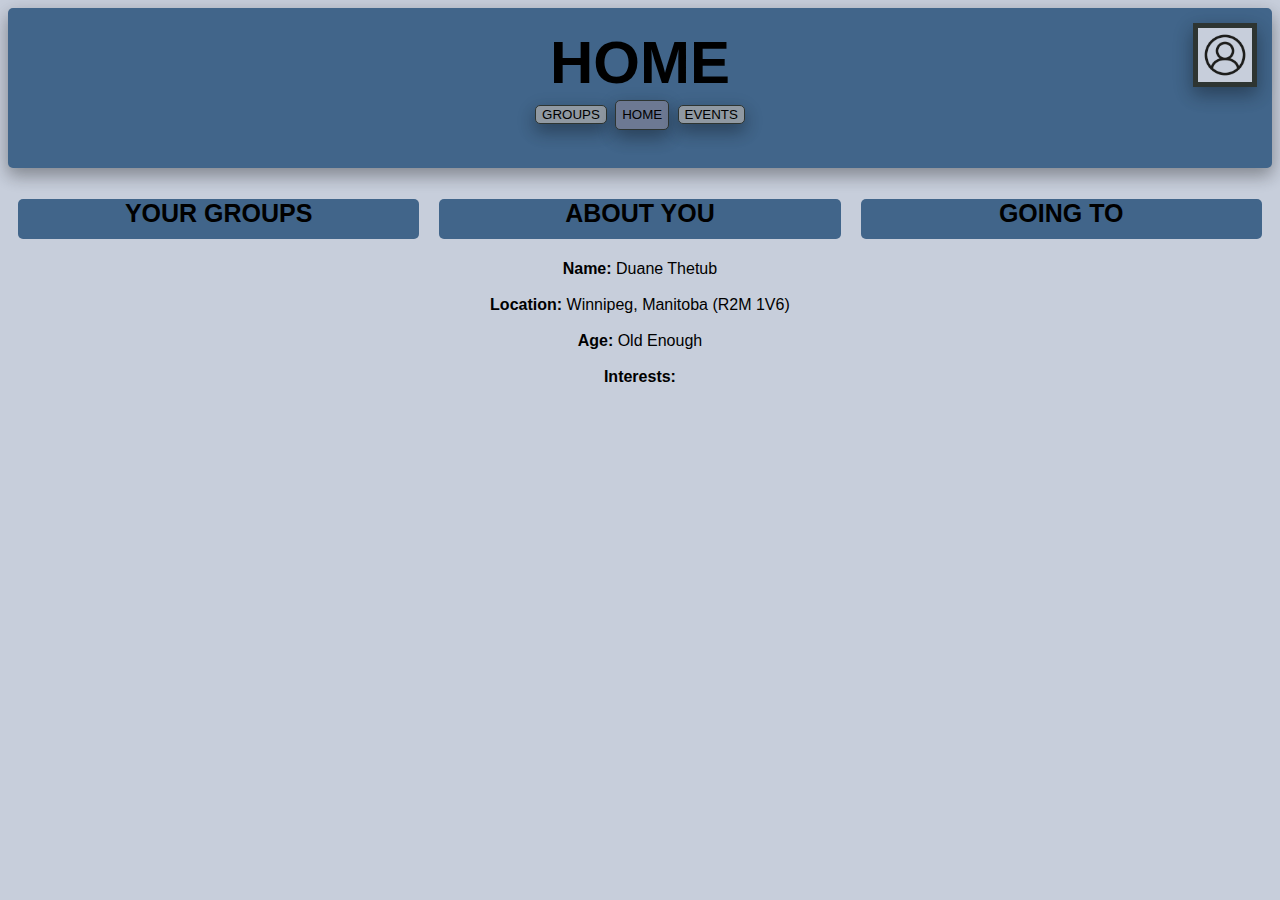
==== index.html @ bdc83a0e "Merge pull request #17 from atlantichalibut/add_local_storage" ====
<!DOCTYPE html>
<html lang="en-CA">

<head>
    <title>Dan Blands Epic Event Finder</title>
    <link rel="stylesheet" type="text/css" href="allPages.css">
    <link rel="stylesheet" type="text/css" href="index.css">
    <script src="index.js"></script>
    <script src="createData.js"></script>
    <script type="text/javascript" src="http://ajax.googleapis.com/ajax/libs/jquery/1/jquery.min.js">
    </script>
</head>

<body onload="start()">

    <div class="header">
        <img id="profileButton" src="intPics/profileIcon.png" onclick="window.location.href='profilepage.html'">
        <h1 id="pageTitle">HOME</h1>
        <div id="dirButtons">
            <button class="direct" onclick="window.location.href='groupspage.html'">GROUPS</button>
            <button class="direct" id="thisDirect">HOME</button>
            <button class="direct" onclick="window.location.href='events.html'">EVENTS</button>
        </div>
    </div>

    <div class="row">
        <div class="column" id="mainGroups">
            <h2>YOUR GROUPS</h2>
        </div>
        <div class="column" id="you">
            <h2>ABOUT YOU</h2>
            <b>Name:</b> Duane Thetub
            <br />
            <br />
            <b>Location:</b> Winnipeg, Manitoba (R2M 1V6)
            <br />
            <br />
            <b>Age:</b> Old Enough
            <br />
            <br />
            <b>Interests:</b>
            <br />
            <ol id="interestsList"></ol>
        </div>
        <div class="column" id="goingTo">
            <h2>GOING TO</h2>
            <ol id="eventsList"></ol>
        </div>
    </div>

    <div class="eventInformation">
        <div class="event">
            <h2 id="title">Apple Picking W/ Jerry</h2>
            <img src="eventPics/applePicking.jpg" alt="apples">
            <p class="descript">Do you like Sunday's and do you like Apples? Well looks like I've got the thing for you! Come down to my farm
                to pick some sweet red apples. They're the best around! No cost at all! (I've got waaay too many).
            </p>
            <p>January 10, 2018 at 6:00pm</p>
            <p>St. Mary's Nursery</p>
        </div>
        <div class="event">
            <h2>Kid's Day at the Zoo</h2>
            <img src="eventPics/kidsDayZoo.jpg" alt="eel">
            <p class="descript">Come one come all to the Assiniboine Park Zoo for a fun day full of childrens activities! Balloon animals galore
                and so much more. All festivities are on December 31st starting at 8:00am!
            </p>
            <p>December 31, 2018 at 8:00am</p>
            <p>Assiniboine Park Zoo</p>
        </div>
        <div class="event">
            <h2>Dungeons & Dragons</h2>
            <img src="eventPics/dungeonsAndDragons.jpg" alt="paper and dice">
            <p class="descript">Orcs and Dragons, Ghouls and Goblins, anything is possible with pen and paper fun! We're a group of nerds with
                a desire to grow our game. No experience required!
            </p>
            <p>Every Tuesday at 9:00pm</p>
            <p>Dave's House: 123 Fake Way</p>
        </div>
        <div class="event">
            <h2>Star Wars Connoisseurs</h2>
            <img src="eventPics/starwars.png">
            <p class="descript">Do you like Star Wars? No, not Storage Wars! Star Wars! The best interstellar movies ever created! We discuss
                everything Star Wars related and also do theme weeks. Join us in playing our favourite Star Wars games (Star
                Wars Monopoly is a big one) with some like minded people.
            </p>
            <p>Every Monday at 5:00pm</p>
            <p>Tatooine</p>
        </div>
        <div class="event">
            <h2>Having More Fun with Scotch</h2>
            <img src="eventPics/scotch.jpg">
            <p class="descript">Explore the many flavours of Scotland's most famous drink. From Islay to the Isle of Skye, explore the many flavours
                of Scotland.</p>
            <p>December 10, 2018</p>
            <p>47 Dakota St.</p>
        </div>
        <div class="event">
            <h2>Cheese Wars Canada: Wine vs. Beer</h2>
            <img src="eventPics/cheeseWars.jpg">
            <p class="descript">Welcome to this uniquely Canadian workshop! Compare your favourite Canadian wines and beers, along with your
                favourite cheeses. All you need to do is taste and see which go best with each other.</p>
            <p>December 25, 2018</p>
            <p>98 Tennis Lane</p>
        </div>
        <div class="event">
            <h2>Wines of Italy</h2>
            <img src="eventPics/wineOfItaly.jpg">
            <p class="descript">Have you ever tried wine from your local Winery? Yeah? Well come down to Wine China where you can enjoy some
                top intenational Wines from Italy - consider it local. This event will increase your awareness of Wine. You
                will also be led through each wine by a world renowned sommelier: Anton Sikorsky!
            </p>
            <p>February 2, 2019</p>
            <p>The Wine Store</p>
        </div>
        <div class="event">
            <h2>True Crime Book Club (40+)</h2>
            <img src="eventPics/trueCrime.jpg">
            <p class="descript">Mystery and Death, what mix could be better? We are some ladies who LOVE True Crime novels. We have theme dinners
                every Thursday and discuss the book of the week!
            </p>
            <p>Thursdays at 6:00pm</p>
            <p>567 Apple Street</p>
        </div>
        <div class="event">
            <h2>Blueberry Jam Sessions</h2>
            <img src="eventPics/jamSession.jpg">
            <p class="descript">No no no! Not the spread! The music! Come on down and play with some welcoming and experienced musicians in a
                variety of genre's
            </p>
            <p>Sundays at 10:00am</p>
            <p>Westminster Church</p>
        </div>
        <div class="event">
            <h2>Household Yoga</h2>
            <img src="eventPics/yoga.jpg">
            <p class="descript">I am Igor. I do Yoga. Please come to my house so I can practice yoga with some friends :)
            </p>
            <p>Mondays at 4:00pm</p>
            <p>2 Money Circle</p>
        </div>
        <div class="event">
            <h2>Good Boy Meetup in St. Vital Park</h2>
            <img src="eventPics/dogMeetup.jpg">
            <p class="descript">Dogs are man's best friend so why can't we be yours? Bring your cute pup and hang out with some like minded people.
                Saturday's at 3pm
            </p>
            <p>Saturdays at 3:00pm</p>
            <p>St. Vital Park</p>
        </div>
        <div class="event">
            <h2>Kombucha 101</h2>
            <img src="eventPics/kombucha.jpg">
            <p class="descript">MMMMMMMM Kombucha</p>
            <p>Wednesdays at 7:00pm</p>
            <p>90 Polar Ave.</p>
        </div>
        <div class="event">
            <h2>The Park Theatre Presents: Cars the Musical</h2>
            <img src="eventPics/carsMusical.jpg">
            <p class="descript">Ka-Chow! Lightning McQueen rolling up to theatres near you! Check your local listings</p>
            <p>Check the local listings for times!</p>
            <p>698 Osborne St</p>
        </div>
        <div class="event">
            <h2>Tennis?</h2>
            <img src="eventPics/tennis.png">
            <p class="descript">? Tennis Lessons? I think I am offering Tennis lessons at the local court if you would like to come? Bring $30
                and a racket?
            </p>
            <p>Pick your time?</p>
            <p>The tennis court?</p>
        </div>
        <div class="event">
            <h2>General Electric's 50th Annual Thomas Edison Parade</h2>
            <img src="eventPics/edisonParade.jpg">
            <p class="descript">Watch a big float move with some cool lights! An invention that Thomas Edison totally didn't steal from anyone
                at all. </p>
            <p>Decmber 1, 2018 at 5:00pm</p>
            <p>Main Street</p>
        </div>
        <div class="event">
            <h2>The Gimli Polar Bear Dive</h2>
            <img src="eventPics/polarBear.jpg">
            <p class="descript">Brrrrrr it's the annual Gimli polar bear dive! Nothing fun about it! It's just cold!</p>
            <p>November 27, 2018 at 3:00pm</p>
            <p>The Gimli Harbour</p>
        </div>
        <div class="event">
            <h2>Dan Mangan's More or Less Tour</h2>
            <img src="eventPics/danMangan.jpg">
            <p class="descript">Go see it. It'll be good, trust me.</p>
            <p>February 6, 2019 at 8:00pm</p>
            <p>364 Smith St</p>
        </div>
        <div class="event">
            <h2>Glassblowing in the Park</h2>
            <img src="eventPics/glassBlowing.jpg">
            <p class="descript">Learn how to blow glass for all your decorative needs. Dusk at St. Vital Park every Sunday</p>
            <p>Every Sunday at dusk</p>
            <p>St. Vital Park</p>
        </div>
        <div class="event">
            <h2>BYOP(erogies) Ukranian Meet and Greet</h2>
            <img src="eventPics/perogy.jpg">
            <p class="descript">Good day Winnipeg, mix mingle and enjoy traditional Ukrainian food. Anyone is welcome, come to about Winnipeg's
                rich history with Ukrainian culture. Food served at 6, with a cultural performance from th Rozmai school
                of dance at 8. See you there</p>
            <p>January 3, 2019 at 4:00pm</p>
            <p>Winnipeg Ukranian Museum</p>
        </div>
        <div class="event">
            <h2>Anton's Craft Cocktail Extravaganza</h2>
            <img src="eventPics/antonCocktail.jpg">
            <p class="descript">Join me for a night where I teach you how to make the perfectly balanced cocktail every time. We will cover the
                basics of mixing, ratios and flavours. Learn to make your new favourite drink at this light-hearted, fun-filled
                workshop.</p>
            <p></p>
            <p></p>
        </div>
        <div class="event">
            <h2>Anime by the Beach: A Justin Band Experience</h2>
            <img src="eventPics/anime.jpg">
            <p class="descript">Hey I'm Justin Band. I'm hosting my annual bi-annual Anime by the Beach event. It's at my cabin (123 Anime Avenue)
                and all we do is just watch Anime. This year we're watching my favourite anime: Hamtaro. Please bring a chair
                with you.
            </p>
            <p>November 28, 2018 at 11:00pm</p>
            <p>123 Anime Avenue</p>
        </div>
        <div class="event">
            <h2>Thai's Thai Cooking Class</h2>
            <img src="eventPics/thaiFood.jpg">
            <p class="descript">Thai has been a cooking fiend since he was young and wants to share his Thai Food techniques with you in this
                one time only class of Thai's Thai Cooking.
            </p>
            <p>January 11, 2018 at 7:00pm</p>
            <p>9 Thai Rd.</p>
        </div>
        <div class="event">
            <h2>Vinegar Fermenting</h2>
            <img src="eventPics/vinegar.jpg">
            <p class="descript">Learn the basics of Vinegar Fermentation from some of the great Vinegar connoisseurs of the next generation.
                Can we use AI to make better vinegar? Come to this talk to find out how
            </p>
            <p>December 13, 2018 at 6:00pm</p>
            <p>Frescolio St. Vital</p>
        </div>
        <div class="event">
            <h2>Dave's 32nd Birthday Party</h2>
            <img src="eventPics/daveBirthday.jpg">
            <p class="descript">hey I'm Dave's friend Kevin and we want to prank him by having hundreds of people for Dave's birthday. We are
                going to Earls for dinner. Feel free to come by! We're easy going guys and all like music and stuff. Dave
                really likes Scotch too sooooo.
            </p>
            <p>January 8, 2019 at 6:00pm</p>
            <p>98 Hilltop Drive</p>
        </div>
        <div class="event">
            <h2>Kite Flying @ St.Vital Park</h2>
            <img src="eventPics/kite.jpg">
            <p class="descript">You ever fly a kite? Now you can! Especially with great kite flying experts coming into Winnipeg for the international
                event. Beginners are welcomed!
            </p>
            <p>December 4, 2018 at 12:00pm</p>
            <p>St. Vital Park</p>
        </div>
        <div class="event">
            <h2>Basic Woodworking and Carpentry with Doug Joe Brown</h2>
            <img src="eventPics/carpentry.jpg">
            <p class="descript">Wood is hard to work with, but not if you're Doug Joe Brown! This introductory series of classes will prove to
                set you up with a basis for a future in woodworking.</p>
            <p>Every Tuesday at 4:00pm</p>
            <p>622 Jillabee Rd</p>
        </div>
        <div class="event">
            <h2>Dan "The Snake" Phillips Presents: Hotwiring and Lockpicking</h2>
            <img src="eventPics/lockpicking.jpg">
            <p class="descript">Back when Dan was a young kid he used to play with Snakes. He fell into a cage with these Snakes and learned
                how to lockpick his way out. From then on he has promised to teach his legally learned skills to others in
                need.
            </p>
            <p>December 31, 2018 at 3:00am</p>
            <p>My cousin Mikes shed - 54 Tannie Ave.</p>
        </div>
        <div class="event">
            <h2>Lecture: The History of Playgrounds in Winnipeg</h2>
            <img src="eventPics/playground.png">
            <p class="descript">The world famous Matthew Thomas is in Winnipeg to do a talk on the fantastic history of Winnipeg playgrounds!
                Covering the progress from wooden to metal structures as well as political influences on playgrounds. Refreshments
                will be served afterwards.
            </p>
            <p>November 24, 2018 at 3:00pm</p>
            <p>300 Tache Ave.</p>
        </div>
        <div class="event">
            <h2>How to Avoid Procrastination w/ Evan (Postponed until further notice)</h2>
            <img src="eventPics/clock.jpg">
            <p class="descript">"Insert Event Description Here..."</p>
            <p>Insert Date and Time here...</p>
            <p>Insert Location here...</p>
        </div>
    </div>

    <div class="interestInformation">
        <div class="interest">
            <h2 id="title">Soccer </h2>
            <img src="intPics/soccer.png">
        </div>
        <div class="interest">
            <h2 id="title">Fishing </h2>
            <img src="intPics/fishing.png">
        </div>
        <div class="interest">
            <h2 id="title">Ink Brewing </h2>
            <img src="intPics/ink.png">
        </div>
        <div class="interest">
            <h2 id="title">Computer Repair </h2>
            <img src="intPics/computer.png">
        </div>
        <div class="interest">
            <h2 id="title">Video Games </h2>
            <img src="intPics/vids.png">
        </div>
        <div class="interest">
            <h2 id="title">Tennis </h2>
            <img src="intPics/tennis.png">
        </div>
        <div class="interest">
            <h2 id="title">Fine Dining </h2>
            <img src="intPics/dining.png">
        </div>
        <div class="interest">
            <h2 id="title">Dogs </h2>
            <img src="intPics/dog.png">
        </div>
        <div class="interest">
            <h2 id="title">Mixed Martial Arts </h2>
            <img src="intPics/boxing.png">
        </div>
        <div class="interest">
            <h2 id="title">Country Music </h2>
            <img src="intPics/country.png">
        </div>
        <div class="interest">
            <h2 id="title">Basket Weaving </h2>
            <img src="intPics/basket.png">
        </div>
        <div class="interest">
            <h2 id="title">Partying </h2>
            <img src="intPics/party.png">
        </div>
        <div class="interest">
            <h2 id="title">Aqua Fitness </h2>
            <img src="intPics/aqua.png">
        </div>
        <div class="interest">
            <h2 id="title">Cross Country </h2>
            <img src="intPics/running.png">
        </div>
    </div>
</body>

</html>
---- allPages.css ----
* {
    font-family: Arial, Helvetica, sans-serif;
}

body {
    background-color: #C7CEDB;
}

#profileButton {
    display: inline-block;
    float: right;

    height: 64px;
    width: 64px;

    margin-right: 10px;
    margin-top: 10px;
    margin-left: -100px;
    padding: 5px;

    border: 1px solid #2E3532;
    border-width: thick;

    box-shadow: 0 8px 16px 0 rgba(0,0,0,0.2), 0 6px 20px 0 rgba(0,0,0,0.19);

    background-color: #C7CEDB;
}

#profileButton:hover {
    cursor: pointer;
}

#dirButtons {
    margin-top: -45px;
}

#thisDirect {
    cursor: context-menu;
    height: 30px;
    background-color: #6D7993;
}

#pageTitle {
    margin-top: 15px;
}

/***************************/

.direct{
    background-color: #9099A2;
    border: 1px solid #2E3532;
    color: black;
    border-radius: 5px;

    box-shadow: 0 8px 16px 0 rgba(0,0,0,0.2), 0 6px 20px 0 rgba(0,0,0,0.19);
}

.direct:hover {
    cursor: pointer;
}

.header {
    padding: 5px;
    background: #41658A;
    color: black;

    font-size: 30px;
    text-align: center;

    border-radius: 5px;

    height: 150px;

    box-shadow: 0 8px 16px 0 rgba(0,0,0,0.2), 0 6px 20px 0 rgba(0,0,0,0.19);
}

.row:after {
    content: "";
    display: table;
    clear: both;
}

/*********scrollbar ********/

::-webkit-scrollbar {
    background-color: #063852;
    border-radius: 5px;
}

::-webkit-scrollbar-thumb {
    background-color: #9E90A2;
    outline: 1px solid slategrey;
    border-radius: 5px;
}
---- index.css ----
/*homepage.css*/

 * {
    box-sizing: border-box;
}

h2 {
    color: black;
    background: #41658A;
    text-align: center;
    height: 40px;
    border-radius: 5px;
    font-size: 25px;
}

/*********** EVENTS **************/
.eventInformation {
    display: none;
}

/********** INTEREST ***********/
.interestInformation {
    display: none;
}


/********** CLASSES **************/
.column {
    float: left;
    width: 33.33%;
    height: 100%;

    padding: 10px;
    margin-top: 0px;

    text-align: center;
}

.header {
    height: 160px;
}


/*********** ID'S **************/

#you{
    text-align: center;
}

#goingTo{
    text-align: center;
} 

#yourGroups{
    text-align: center;
}

/**********************************/
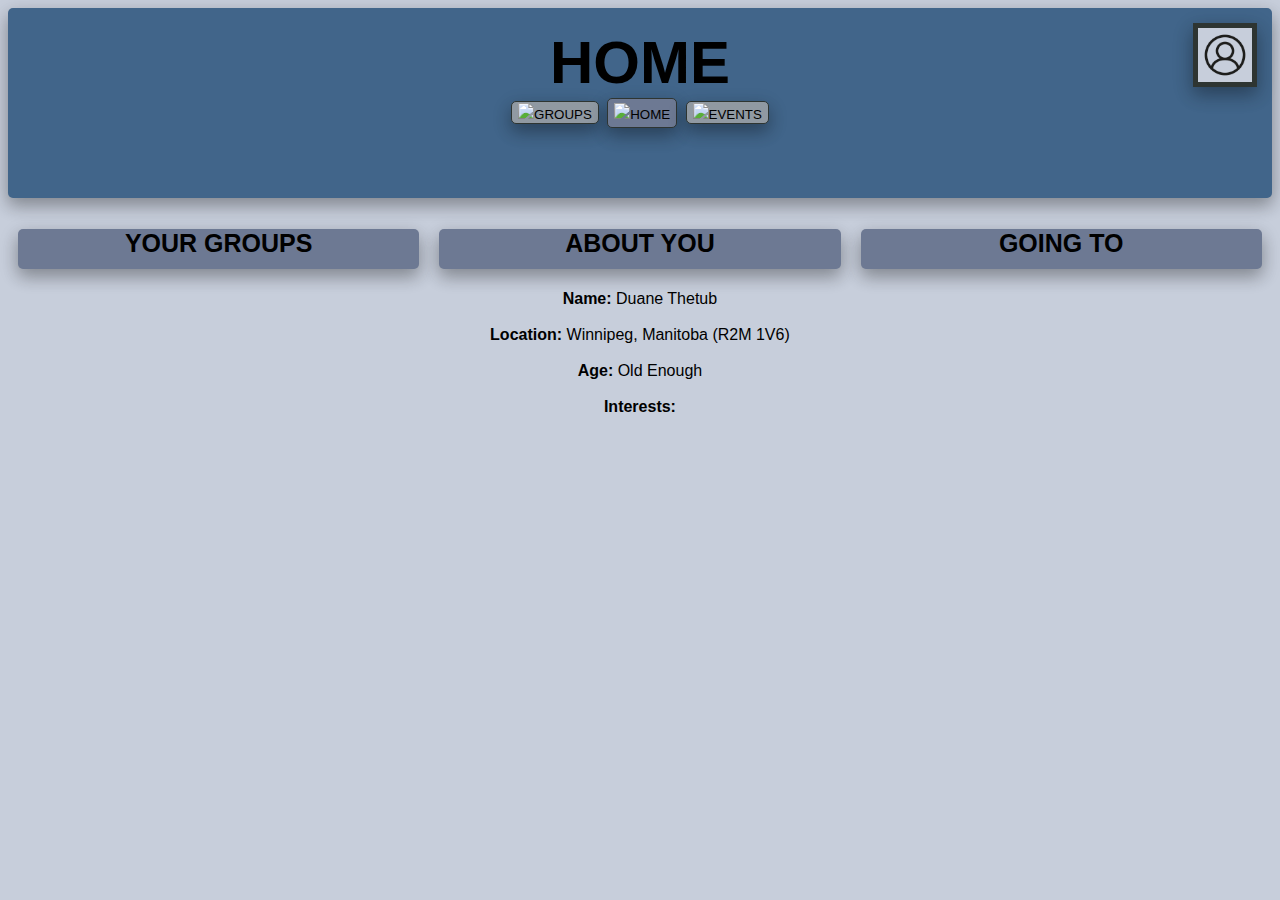
==== commit 81c217c2: "did the scroll for middle." ====
--- a/index.html
+++ b/index.html
@@ -2,11 +2,10 @@
 <html lang="en-CA">
 
 <head>
-    <title>Dan Blands Epic Event Finder</title>
+    <title>Dan Bland's Epic Event Finder</title>
     <link rel="stylesheet" type="text/css" href="allPages.css">
     <link rel="stylesheet" type="text/css" href="index.css">
     <script src="index.js"></script>
-    <script src="createData.js"></script>
     <script type="text/javascript" src="http://ajax.googleapis.com/ajax/libs/jquery/1/jquery.min.js">
     </script>
 </head>
@@ -17,9 +16,9 @@
         <img id="profileButton" src="intPics/profileIcon.png" onclick="window.location.href='profilepage.html'">
         <h1 id="pageTitle">HOME</h1>
         <div id="dirButtons">
-            <button class="direct" onclick="window.location.href='groupspage.html'">GROUPS</button>
-            <button class="direct" id="thisDirect">HOME</button>
-            <button class="direct" onclick="window.location.href='events.html'">EVENTS</button>
+            <button class="direct" onclick="window.location.href='groupspage.html'"><img class="dirBut" src="dirPics/group.png">GROUPS</button>
+            <button class="direct" id="thisDirect"><img class="dirBut" src="dirPics/home.png">HOME</button>
+            <button class="direct" onclick="window.location.href='events.html'"><img class="dirBut" src="dirPics/event.png">EVENTS</button>
         </div>
     </div>
 
@@ -40,11 +39,15 @@
             <br />
             <b>Interests:</b>
             <br />
-            <ol id="interestsList"></ol>
+            <nav>
+                <ul id="interestsList"></ul>
+            </nav>
         </div>
         <div class="column" id="goingTo">
             <h2>GOING TO</h2>
-            <ol id="eventsList"></ol>
+            <nav>
+                <ol id="eventsList"></ol>
+            </nav>
         </div>
     </div>
 
@@ -77,11 +80,10 @@
             <p>Dave's House: 123 Fake Way</p>
         </div>
         <div class="event">
-            <h2>Star Wars Connoisseurs</h2>
+            <h2>Star Wars Movie-a-thon</h2>
             <img src="eventPics/starwars.png">
             <p class="descript">Do you like Star Wars? No, not Storage Wars! Star Wars! The best interstellar movies ever created! We discuss
-                everything Star Wars related and also do theme weeks. Join us in playing our favourite Star Wars games (Star
-                Wars Monopoly is a big one) with some like minded people.
+                everything Star Wars related and also do pre-movie trivia. Have a good time with some like minded people!
             </p>
             <p>Every Monday at 5:00pm</p>
             <p>Tatooine</p>
@@ -105,9 +107,9 @@
         <div class="event">
             <h2>Wines of Italy</h2>
             <img src="eventPics/wineOfItaly.jpg">
-            <p class="descript">Have you ever tried wine from your local Winery? Yeah? Well come down to Wine China where you can enjoy some
-                top intenational Wines from Italy - consider it local. This event will increase your awareness of Wine. You
-                will also be led through each wine by a world renowned sommelier: Anton Sikorsky!
+            <p class="descript">Come and join us for an evening, exploring the diverse terroirs of Italy. From Valpolicella to Brunello, we will try all of the
+                    Italian classics. Whether you are a seasoned conoisseur of Italian wine, or are looking to try something new come and join sommelier
+                    Anton Sikorsky as he guides you through each wine.H
             </p>
             <p>February 2, 2019</p>
             <p>The Wine Store</p>
--- a/index.css
+++ b/index.css
@@ -6,11 +6,33 @@
 
 h2 {
     color: black;
-    background: #41658A;
+    background: #6D7993;
     text-align: center;
     height: 40px;
     border-radius: 5px;
     font-size: 25px;
+
+    box-shadow: 0 8px 16px 0 rgba(0,0,0,0.2), 0 6px 20px 0 rgba(0,0,0,0.19);
+}
+
+nav ol {
+    height:400px; 
+    width:100%;
+}
+
+nav ol {
+    overflow:hidden; 
+    overflow-y:scroll;
+}
+
+nav ul {
+    height:400px; 
+    width:100%;
+}
+
+nav ul {
+    overflow:hidden; 
+    overflow-y:scroll;
 }
 
 /*********** EVENTS **************/
@@ -18,9 +40,72 @@
     display: none;
 }
 
+#eventsList li {
+    margin-top: -1px;
+    padding: 10px;
+    display: inline-block;
+    width: 90%;
+
+    font-size: 25px;
+    color: black;
+    background-color: lightblue;
+
+    border: 1px solid lightblue;
+    border-color: black;
+    border-radius: 5px;
+
+    text-align: center;
+    text-decoration: none;
+
+    margin-top: 3px;
+
+    box-shadow: 0 8px 16px 0 rgba(0,0,0,0.2), 0 6px 20px 0 rgba(0,0,0,0.19);
+}
+
+#eventsList li:hover {
+    cursor: pointer;
+}
+
 /********** INTEREST ***********/
 .interestInformation {
     display: none;
+}
+
+#interestList {
+    border: 1px solid #404040;
+}
+
+#interestsList li {
+    display: block;
+    border: 1px solid #404040;
+    border-radius: 5px;
+    padding: 15px;
+    margin: 8px;
+
+    font-size: 25px;
+
+    background-color: #41658A;
+
+    -webkit-user-select: none;
+    -moz-user-select: none;
+    -ms-user-select: none;
+    user-select: none;
+    overflow: hidden;
+
+    box-shadow: 0 8px 16px 0 rgba(0,0,0,0.2), 0 6px 20px 0 rgba(0,0,0,0.19);
+}
+
+#interestsList li:hover {
+    cursor: pointer;
+}
+
+.interestImg {
+    float: left;
+    display: inline-block;
+    width: 32px;
+    height: 32px;
+    margin-right: 20px;
+    margin-top: 15px;
 }
 
 
@@ -37,7 +122,7 @@
 }
 
 .header {
-    height: 160px;
+    height: 190px;
 }
 
 
